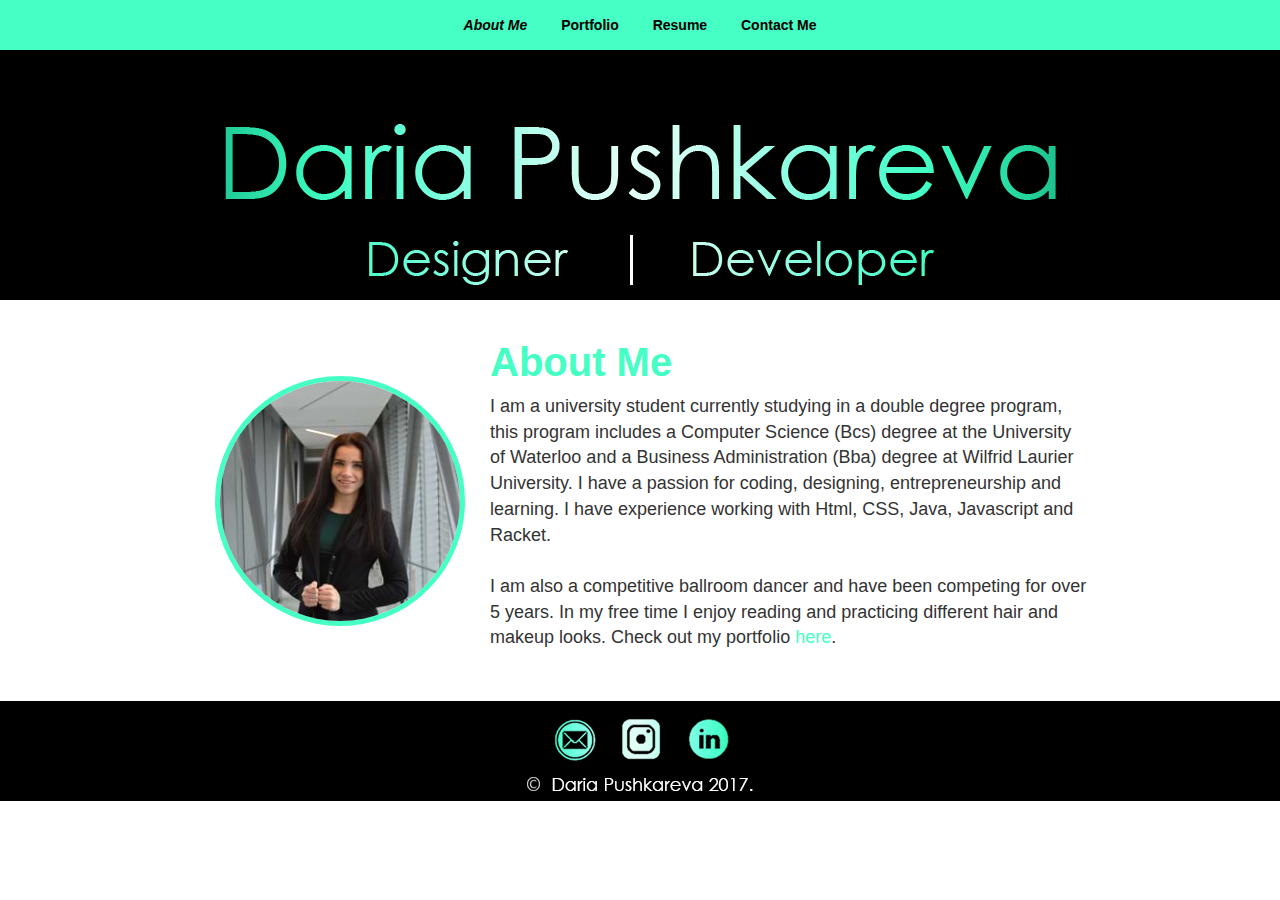
==== index.html @ 38913a1f "Update index.html" ====
<!DOCTYPE html>
<html lang="en">
<head>
<meta charset="utf-8">
<meta http-equiv="X-UA-Compatible" content="IE=edge">
<meta name="viewport" content="width=device-width, initial-scale=1">
<title>Daria Pushkareva | HOME</title>

<!-- Bootstrap -->
<link rel="stylesheet" href="bootstrap.css">
<link rel="stylesheet" href="style.css">
	
	
<!-- HTML5 shim and Respond.js for IE8 support of HTML5 elements and media queries -->
<!-- WARNING: Respond.js doesn't work if you view the page via file:// -->
<!--[if lt IE 9]>
      <script src="https://oss.maxcdn.com/html5shiv/3.7.2/html5shiv.min.js"></script>
      <script src="https://oss.maxcdn.com/respond/1.4.2/respond.min.js"></script>
    <![endif]-->
</head>
<body>

<div class="headerimg">
<a href="index.html"><img src="Header.png" width="1139" height="300" alt="header"/></a>
</div>




    
    <!-- Collect the nav links, forms, and other content for toggling -->
    
    <div class="collapse navbar-collapse" id="bs-example-navbar-collapse-1">
    
      <ul class="nav navbar-nav">
        <li class="active"><a href="index.html"><b><i>About Me</i></b></a></li>
        <li><a href="portfolio.html"><b>Portfolio</b></a> </li>
        <li><a href="resume - daria pushkareva.pdf"><b>Resume</b></a> </li>
        <li><a href="contact me.html"><b>Contact Me</b></a> </li> 
      </ul>
      
    </div>
    <!-- /.navbar-collapse --> 
  <!-- /.container-fluid --> 

	<br>
<table align="center" width="900" border="0">
  <tbody>
    <tr>
      <td><table width="300" border="0">
  <tbody>
    <tr>
      <td>
      <br>
        <img src="linkedin.jpg" class="img-circle img-responsive" style="width: 250px; height: 250px;" alt="" >
        </td>
    </tr>
  </tbody>
</table>
</td>
      <td><table width="600" border="0">
  <tbody>
    <tr>
      <td>
      <h2> About Me </h2>  
      <p> I am a university student currently studying in a double degree program, this program includes a Computer Science (Bcs) degree at the University of Waterloo and a Business Administration (Bba) degree at Wilfrid Laurier University. I have a passion for coding, designing, entrepreneurship and learning. I have experience working with Html, CSS, Java, Javascript and Racket. <br> <br>
      I am also a competitive ballroom dancer and have been competing for over 5 years. In my free time I enjoy reading and practicing different hair and makeup looks. Check out my portfolio <a href="portfolio.html">here</a>. </p>
      </td>
    </tr>
  </tbody>
</table>
</td>
    </tr>

  </tbody>
</table>
<br>
	<br>
<div class="footererimg">
<img src="Footer.png" width="1139" height="100" alt="footer" usemap="#footermap"/>
<map name="footermap">
  <area shape="circle" coords="504,38,20" href="mailto:dpushkar@edu.uwaterloo.ca" target="_blank" alt="mail">
  <area shape="rect" coords="551,19,588,61" href="https://www.instagram.com/dashulic/" target="_blank" alt="insta">
  <area shape="circle" coords="638,38,20" href="https://ca.linkedin.com/in/daria-pushkareva" target="_blank" alt="linkedin">
  
</map>
</div>
<!-- jQuery (necessary for Bootstrap's JavaScript plugins) --> 
<script src="jquery.js"></script> 
<!-- Include all compiled plugins (below), or include individual files as needed --> 
<script src="bootstrap.js"></script>

</body>
</html>
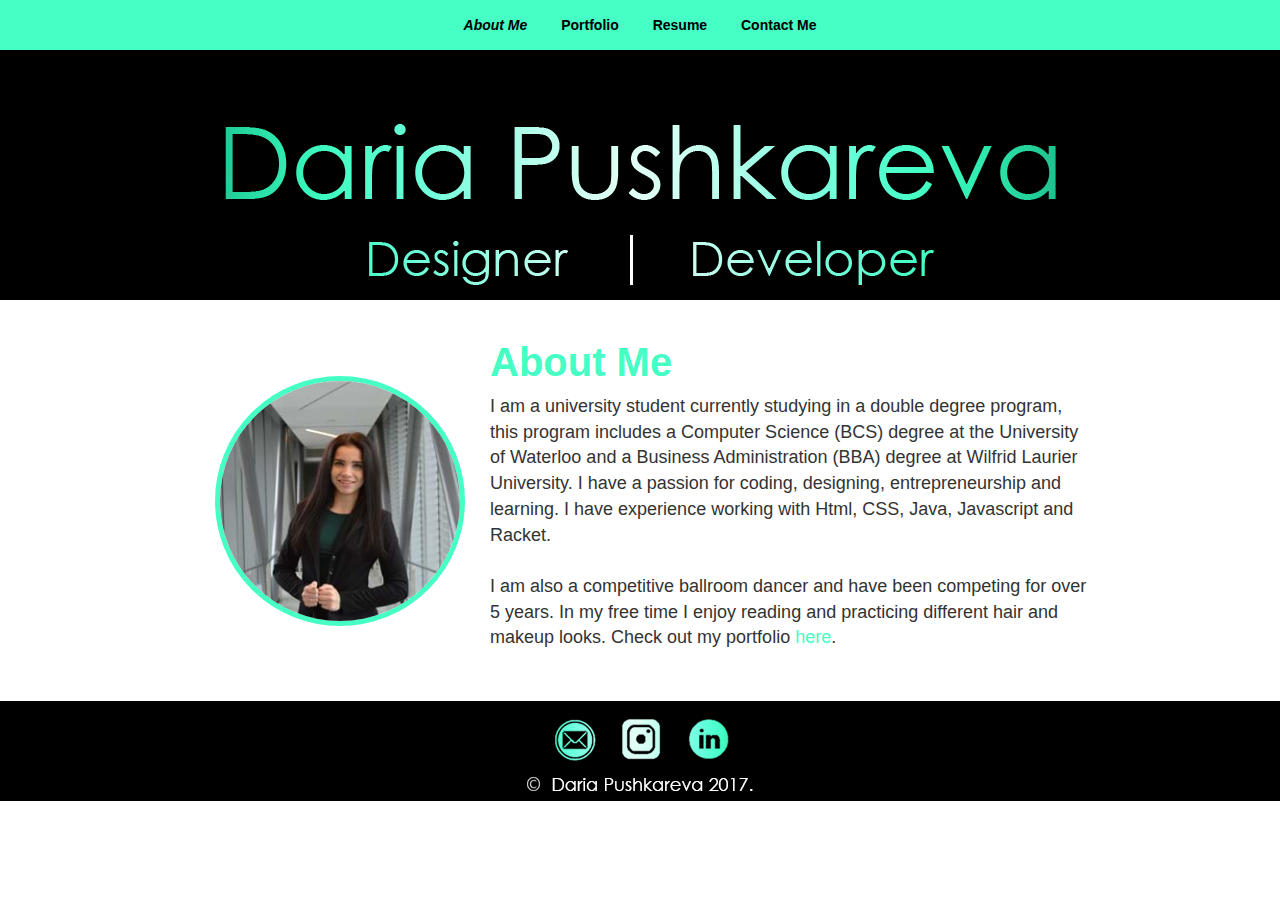
==== commit 32f7b053: "Add files via upload" ====
--- a/index.html
+++ b/index.html
@@ -43,7 +43,7 @@
     <!-- /.navbar-collapse --> 
   <!-- /.container-fluid --> 
 
-	<br>
+<br>
 <table align="center" width="900" border="0">
   <tbody>
     <tr>
@@ -63,7 +63,7 @@
     <tr>
       <td>
       <h2> About Me </h2>  
-      <p> I am a university student currently studying in a double degree program, this program includes a Computer Science (Bcs) degree at the University of Waterloo and a Business Administration (Bba) degree at Wilfrid Laurier University. I have a passion for coding, designing, entrepreneurship and learning. I have experience working with Html, CSS, Java, Javascript and Racket. <br> <br>
+      <p> I am a university student currently studying in a double degree program, this program includes a Computer Science (BCS) degree at the University of Waterloo and a Business Administration (BBA) degree at Wilfrid Laurier University. I have a passion for coding, designing, entrepreneurship and learning. I have experience working with Html, CSS, Java, Javascript and Racket. <br> <br>
       I am also a competitive ballroom dancer and have been competing for over 5 years. In my free time I enjoy reading and practicing different hair and makeup looks. Check out my portfolio <a href="portfolio.html">here</a>. </p>
       </td>
     </tr>
@@ -74,8 +74,7 @@
 
   </tbody>
 </table>
-<br>
-	<br>
+<br> <br>
 <div class="footererimg">
 <img src="Footer.png" width="1139" height="100" alt="footer" usemap="#footermap"/>
 <map name="footermap">
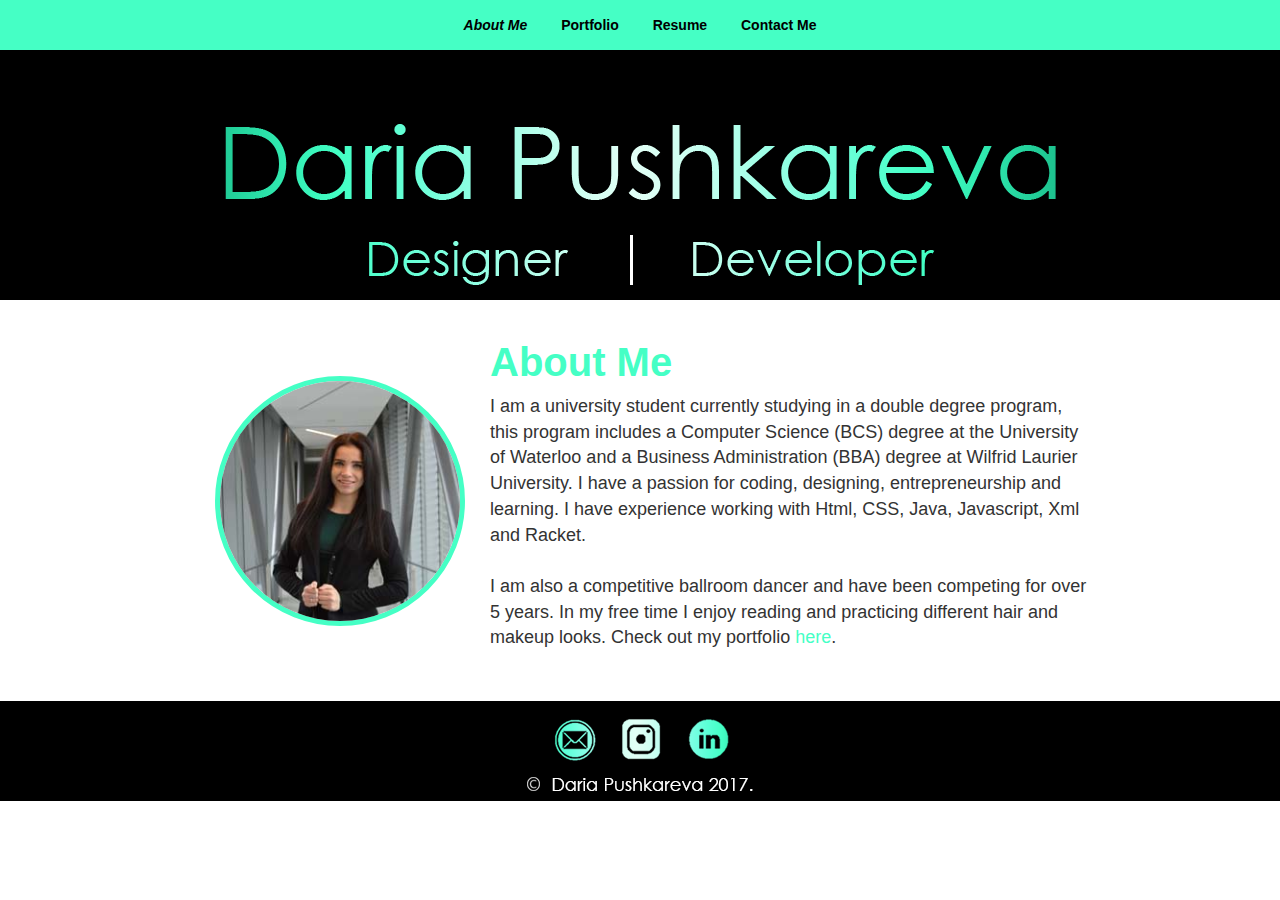
==== commit 47cb9b71: "Add files via upload" ====
--- a/index.html
+++ b/index.html
@@ -63,7 +63,7 @@
     <tr>
       <td>
       <h2> About Me </h2>  
-      <p> I am a university student currently studying in a double degree program, this program includes a Computer Science (BCS) degree at the University of Waterloo and a Business Administration (BBA) degree at Wilfrid Laurier University. I have a passion for coding, designing, entrepreneurship and learning. I have experience working with Html, CSS, Java, Javascript and Racket. <br> <br>
+      <p> I am a university student currently studying in a double degree program, this program includes a Computer Science (BCS) degree at the University of Waterloo and a Business Administration (BBA) degree at Wilfrid Laurier University. I have a passion for coding, designing, entrepreneurship and learning. I have experience working with Html, CSS, Java, Javascript, Xml and Racket. <br> <br>
       I am also a competitive ballroom dancer and have been competing for over 5 years. In my free time I enjoy reading and practicing different hair and makeup looks. Check out my portfolio <a href="portfolio.html">here</a>. </p>
       </td>
     </tr>
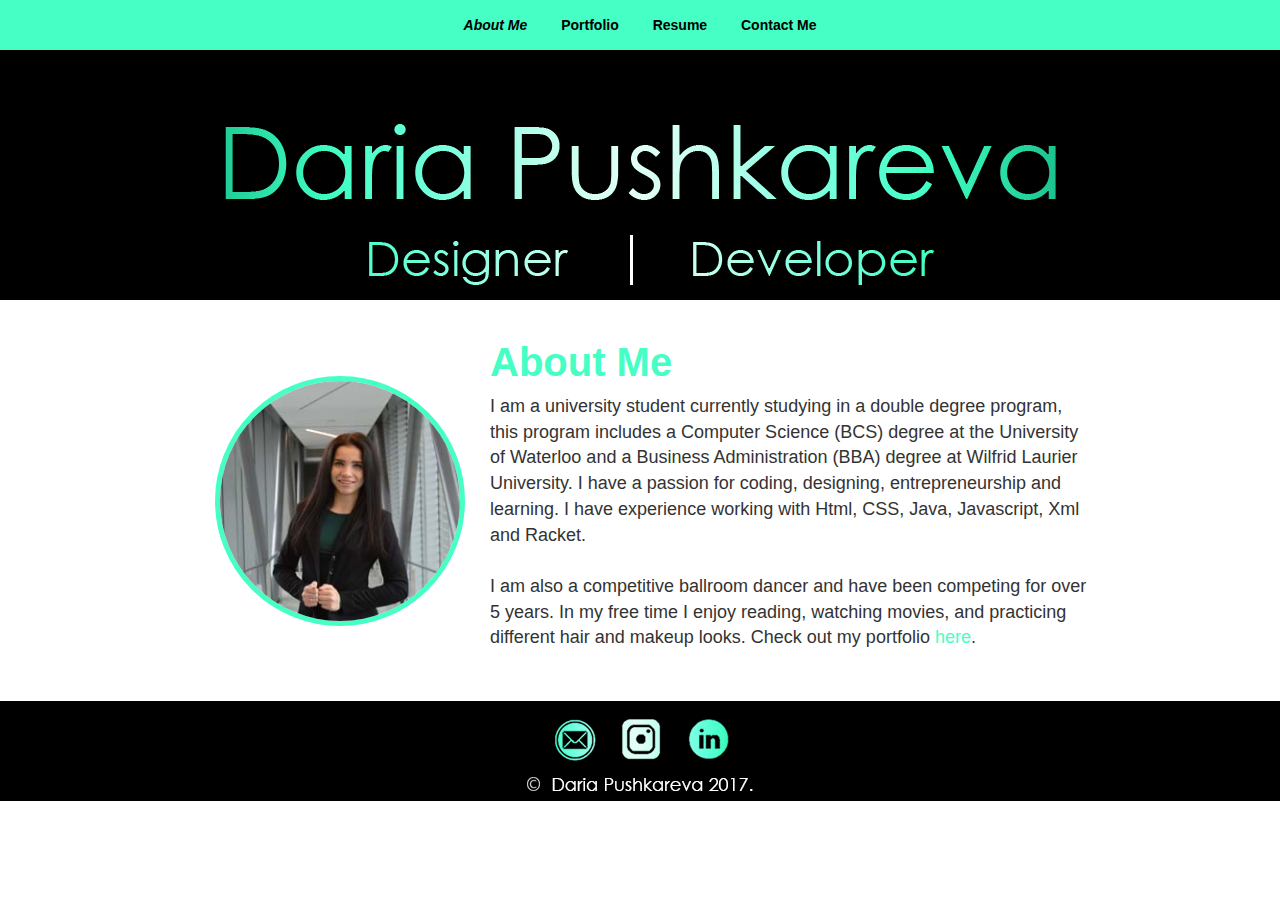
==== commit e1f97cc3: "Add files via upload" ====
--- a/index.html
+++ b/index.html
@@ -64,7 +64,7 @@
       <td>
       <h2> About Me </h2>  
       <p> I am a university student currently studying in a double degree program, this program includes a Computer Science (BCS) degree at the University of Waterloo and a Business Administration (BBA) degree at Wilfrid Laurier University. I have a passion for coding, designing, entrepreneurship and learning. I have experience working with Html, CSS, Java, Javascript, Xml and Racket. <br> <br>
-      I am also a competitive ballroom dancer and have been competing for over 5 years. In my free time I enjoy reading and practicing different hair and makeup looks. Check out my portfolio <a href="portfolio.html">here</a>. </p>
+      I am also a competitive ballroom dancer and have been competing for over 5 years. In my free time I enjoy reading, watching movies, and practicing different hair and makeup looks. Check out my portfolio <a href="portfolio.html">here</a>. </p>
       </td>
     </tr>
   </tbody>
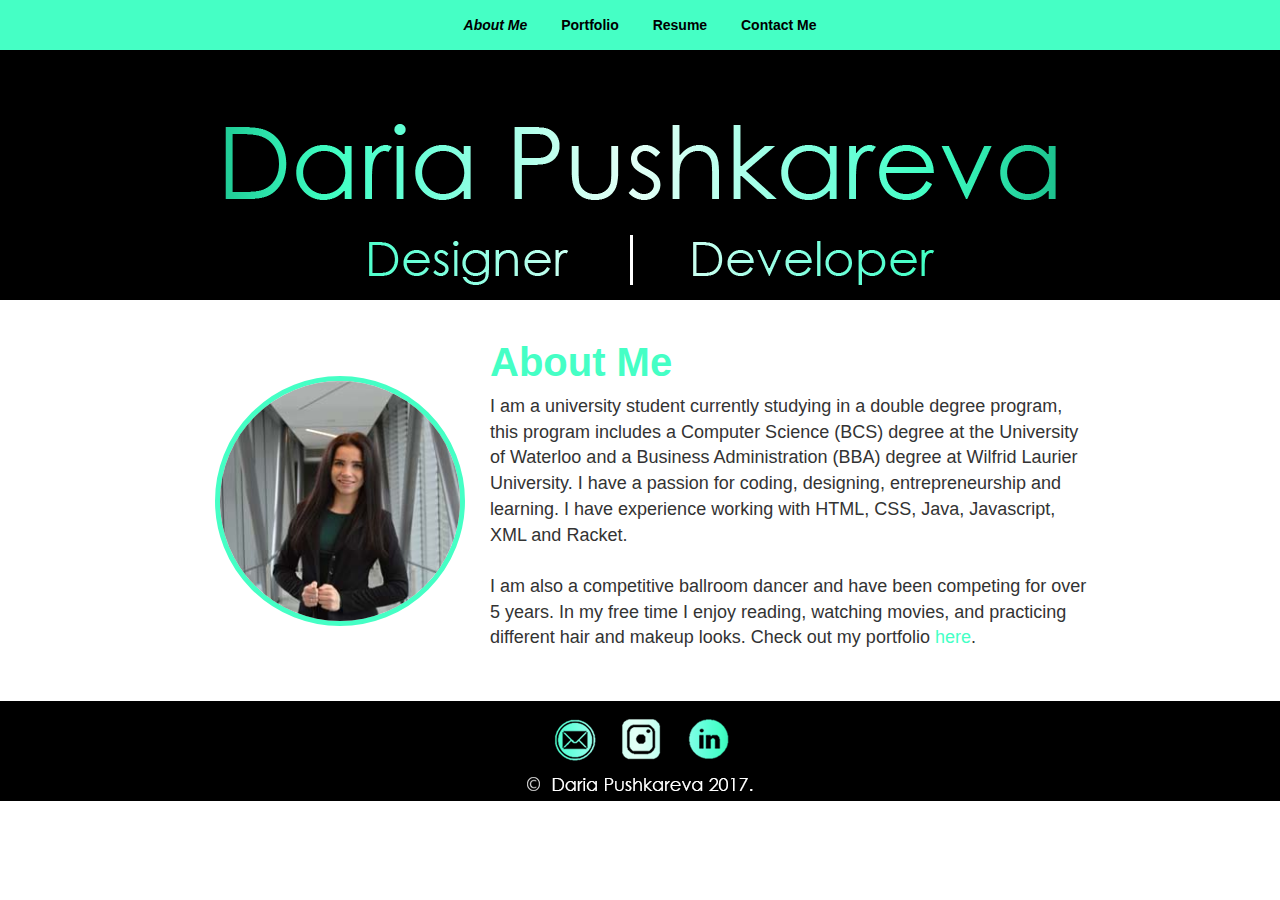
==== commit ddc1df11: "Add files via upload" ====
--- a/index.html
+++ b/index.html
@@ -63,7 +63,7 @@
     <tr>
       <td>
       <h2> About Me </h2>  
-      <p> I am a university student currently studying in a double degree program, this program includes a Computer Science (BCS) degree at the University of Waterloo and a Business Administration (BBA) degree at Wilfrid Laurier University. I have a passion for coding, designing, entrepreneurship and learning. I have experience working with Html, CSS, Java, Javascript, Xml and Racket. <br> <br>
+      <p> I am a university student currently studying in a double degree program, this program includes a Computer Science (BCS) degree at the University of Waterloo and a Business Administration (BBA) degree at Wilfrid Laurier University. I have a passion for coding, designing, entrepreneurship and learning. I have experience working with HTML, CSS, Java, Javascript, XML and Racket. <br> <br>
       I am also a competitive ballroom dancer and have been competing for over 5 years. In my free time I enjoy reading, watching movies, and practicing different hair and makeup looks. Check out my portfolio <a href="portfolio.html">here</a>. </p>
       </td>
     </tr>
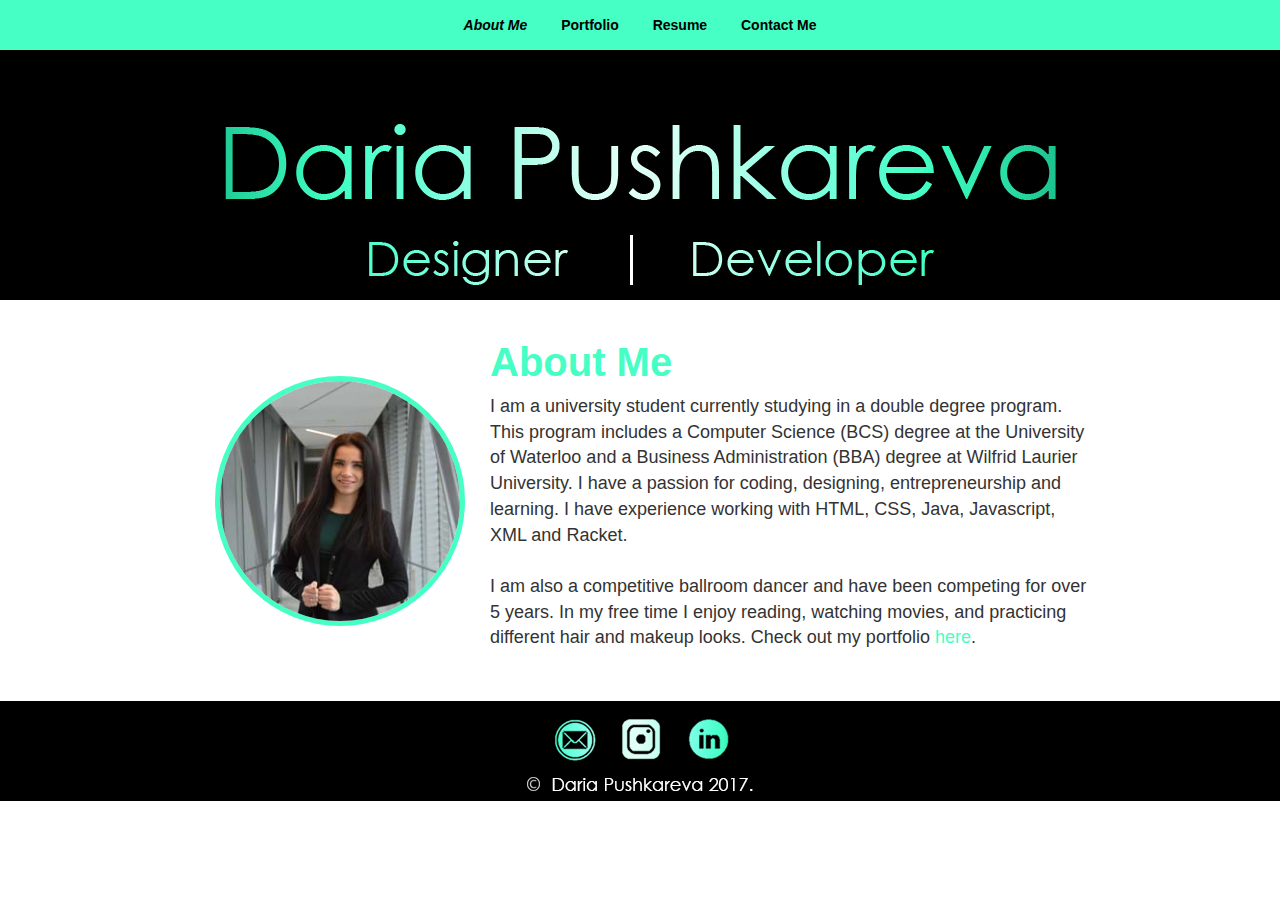
==== commit c3f5fe2c: "Update index.html" ====
--- a/index.html
+++ b/index.html
@@ -35,7 +35,7 @@
       <ul class="nav navbar-nav">
         <li class="active"><a href="index.html"><b><i>About Me</i></b></a></li>
         <li><a href="portfolio.html"><b>Portfolio</b></a> </li>
-        <li><a href="resume - daria pushkareva.pdf"><b>Resume</b></a> </li>
+        <li><a href="Resume - Daria Pushkareva.pdf" target="_blank"><b>Resume</b></a> </li>
         <li><a href="contact me.html"><b>Contact Me</b></a> </li> 
       </ul>
       
@@ -63,7 +63,7 @@
     <tr>
       <td>
       <h2> About Me </h2>  
-      <p> I am a university student currently studying in a double degree program, this program includes a Computer Science (BCS) degree at the University of Waterloo and a Business Administration (BBA) degree at Wilfrid Laurier University. I have a passion for coding, designing, entrepreneurship and learning. I have experience working with HTML, CSS, Java, Javascript, XML and Racket. <br> <br>
+      <p> I am a university student currently studying in a double degree program. This program includes a Computer Science (BCS) degree at the University of Waterloo and a Business Administration (BBA) degree at Wilfrid Laurier University. I have a passion for coding, designing, entrepreneurship and learning. I have experience working with HTML, CSS, Java, Javascript, XML and Racket. <br> <br>
       I am also a competitive ballroom dancer and have been competing for over 5 years. In my free time I enjoy reading, watching movies, and practicing different hair and makeup looks. Check out my portfolio <a href="portfolio.html">here</a>. </p>
       </td>
     </tr>
@@ -91,3 +91,4 @@
 
 </body>
 </html>
+
